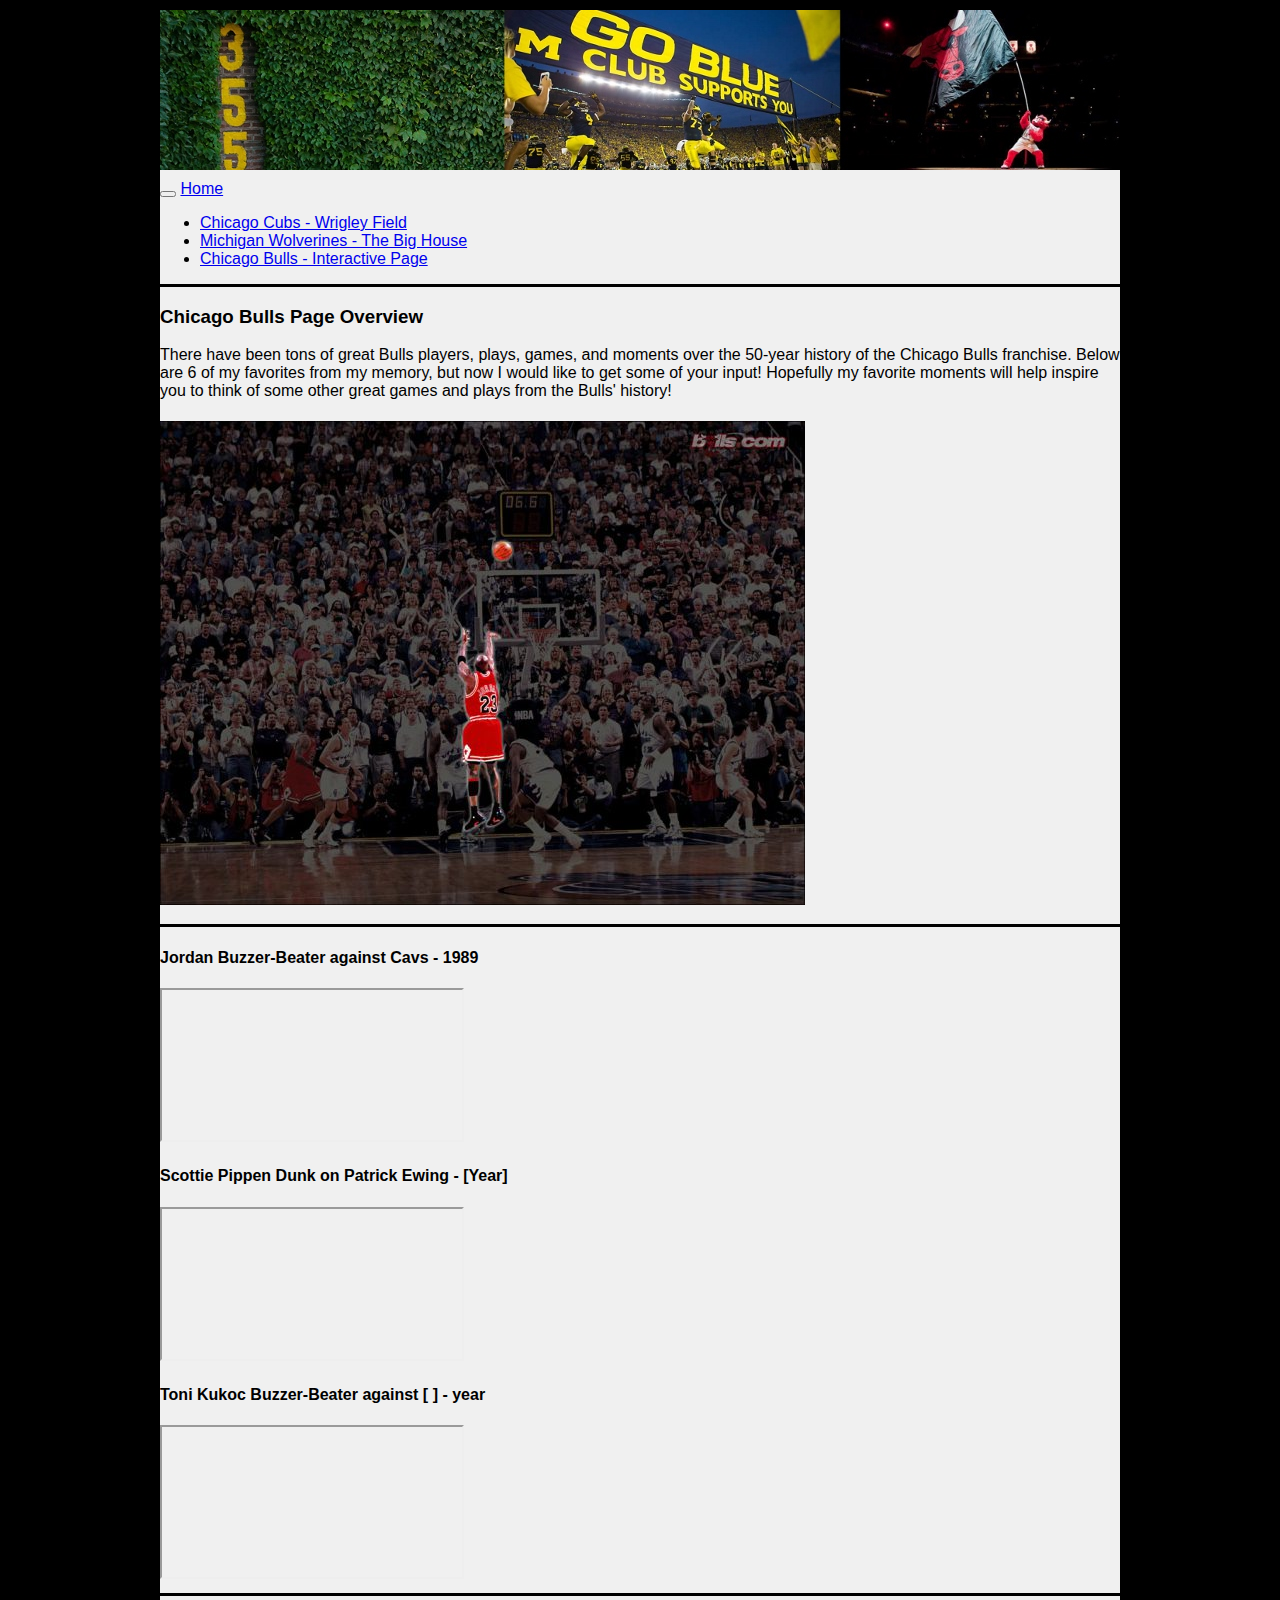
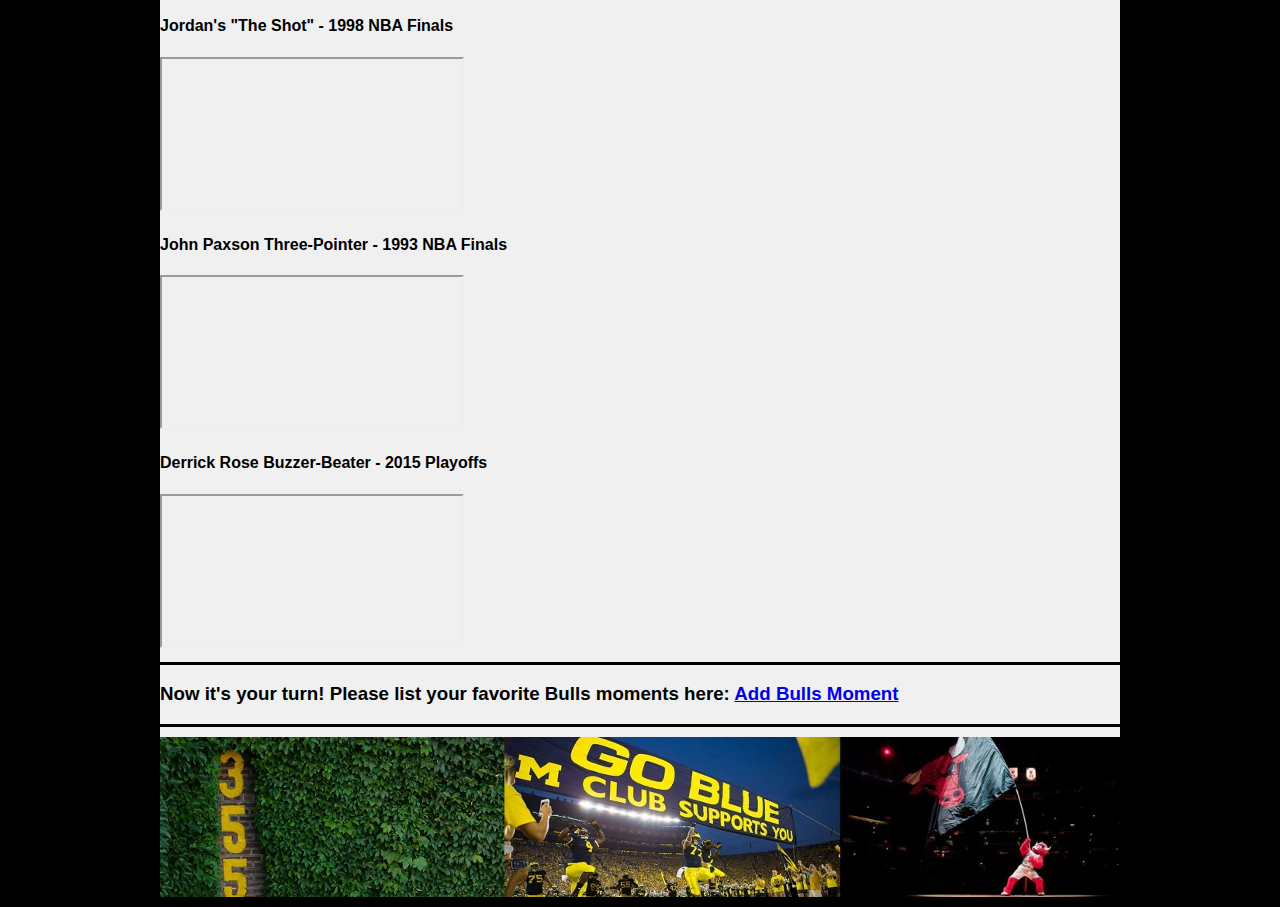
==== Bulls.html @ 9d89804b "Adding java script" ====
<!DOCTYPE html>
<html>
  <head>
    <meta charset="UTF-8">
    <!-- <meta name="viewport" content="width=device-width, initial-scale=1"> -->
    <title>Da Bulls</title>
    <script src="https://code.jquery.com/jquery-2.2.0.js" charset="utf-8"></script>
    <script src="bulls_moments.js" charset="utf-8"></script>
    <link rel="stylesheet" href="https://maxcdn.bootstrapcdn.com/bootstrap/3.3.6/css/bootstrap.min.css" integrity="sha384-1q8mTJOASx8j1Au+a5WDVnPi2lkFfwwEAa8hDDdjZlpLegxhjVME1fgjWPGmkzs7" crossorigin="anonymous">
    <link rel="stylesheet" type="text/css" href="stylesfinal.css">
  </head>

<body>
<div class="container-fluid">
    <div class="header">
    </div>

    <nav class="navbar navbar-inverse">
          <!-- Brand and toggle get grouped for better mobile display -->
      <div class="navbar-header">
        <button type="button" class="navbar-toggle collapsed" data-toggle="collapse" data-target="#bs-example-navbar-collapse-1" aria-expanded="false">
          <span class="icon-bar"></span>
          <span class="icon-bar"></span>
          <span class="icon-bar"></span>
        </button>
        <a class="navbar-brand" href="index.html">Home</a>
      </div>

      <div class="collapse navbar-collapse" id="bs-example-navbar-collapse-1">
        <ul class="nav navbar-nav">
        <li><a href="wrigley_field.html">Chicago Cubs - Wrigley Field</a></li>
        <li><a href="go_blue.html">Michigan Wolverines - The Big House</a></li>
        <li><a href="Bulls.html">Chicago Bulls - Interactive Page</a></li>
            </ul>
      </div><!-- /.navbar-collapse -->

  </nav>

  <div class="row">
     <div class="col-xs-12 col-md-8">
       <h3>Chicago Bulls Page Overview</h3>
       <p>
         There have been tons of great Bulls players, plays, games, and moments over the 50-year history of the Chicago Bulls franchise.  Below are 6 of my favorites from my memory, but now I would like to get some of your input!
         Hopefully my favorite moments will help inspire you to think of some other great games and plays from the Bulls' history!
       </p>
     </div>
     <div class="col-xs-6 col-md-4">
        <img src="Jordan-Jump-Shot.jpg">
     </div>
  </div>

<div class="row">
    <div class="col-sm-6 col-md-4">
    <h4>Jordan Buzzer-Beater against Cavs - 1989</h4>
    <div class="embed-responsive embed-responsive-16by9">
      <iframe class="embed-responsive-item" src="https://www.youtube.com/embed/9AOE9Gpv6Ho"></iframe>
    </div>
  </div>

    <div class="col-sm-6 col-md-4">
      <h4>Scottie Pippen Dunk on Patrick Ewing - [Year]</h4>
      <div class="embed-responsive embed-responsive-16by9">
        <iframe class="embed-responsive-item" src="https://www.youtube.com/embed/9AOE9Gpv6Ho"></iframe>
      </div>
    </div>

    <div class="col-sm-6 col-md-4">
      <h4>Toni Kukoc Buzzer-Beater against [ ] - year</h4>
      <div class="embed-responsive embed-responsive-16by9">
        <iframe class="embed-responsive-item" src="https://www.youtube.com/embed/9AOE9Gpv6Ho"></iframe>
      </div>
      </div>
  </div>

<div class = "row">
  <div class="col-sm-6 col-md-4">
    <h4>Jordan's "The Shot" - 1998 NBA Finals </h4>
    <div class="embed-responsive embed-responsive-16by9">
      <iframe class="embed-responsive-item" src="https://www.youtube.com/embed/9AOE9Gpv6Ho"></iframe>
    </div>
  </div>

    <div class="col-sm-6 col-md-4">
      <h4>John Paxson Three-Pointer - 1993 NBA Finals</h4>
      <div class="embed-responsive embed-responsive-16by9">
        <iframe class="embed-responsive-item" src="https://www.youtube.com/embed/9AOE9Gpv6Ho"></iframe>
      </div>
    </div>

    <div class="col-sm-6 col-md-4">
      <h4>Derrick Rose Buzzer-Beater - 2015 Playoffs</h4>
      <div class="embed-responsive embed-responsive-16by9">
        <iframe class="embed-responsive-item" src="https://www.youtube.com/embed/9AOE9Gpv6Ho"></iframe>
      </div>

      </div>
  </div>

  <div class="row">
  <div class="col-xs-12 col-md-12">
    <h3> Now it's your turn!  Please list your favorite Bulls moments here:
      <a class="btn btn-primary pull-right" href="#">Add Bulls Moment </a>
    </h3>
    <p> </p>
    <ol class="bulls-list">
    </ol>
</div>
</div>

  <div class="row">
  </div>
  <div class="footer">

  </div>
</div>
</body>
</html>
---- stylesfinal.css ----
body {
  font-family: "Helvetica", sans-serif;
  width: 960px;
  margin: 10px auto;
  background-color:black;
}

.container-fluid {
  background-color: #F0F0F0 ;
}


  img {
    max-width: 100%;
    max-height: 80%%;
    margin-top: 5px;
    margin-bottom: 5px;
    image float: right;
}

 img.hompage {
   max-width: 100%;
   max-height: 100%%;
   image float: center;
 }

.header {
  background-image: url("Banner2 (1024x172).jpg");
  padding:80px;
  margin-top: 10px;
  margin-bottom: 10px;


}
.footer {
  background-image: url("Banner2 (1024x172).jpg");
  padding:80px;
  margin-bottom: 10px;
  margin-top: 10px;
}

.row {
  border-top-style: solid;
  border-top-color: black;
  margin-top: 10px;

}

.thumbnail {
  margin: 0px;
  border-bottom: 0px;
}


.jumbotron {
  background-color:#0066CC;
  color: white;
  margin-top: 0px;
  margin-bottom: 10px;
}
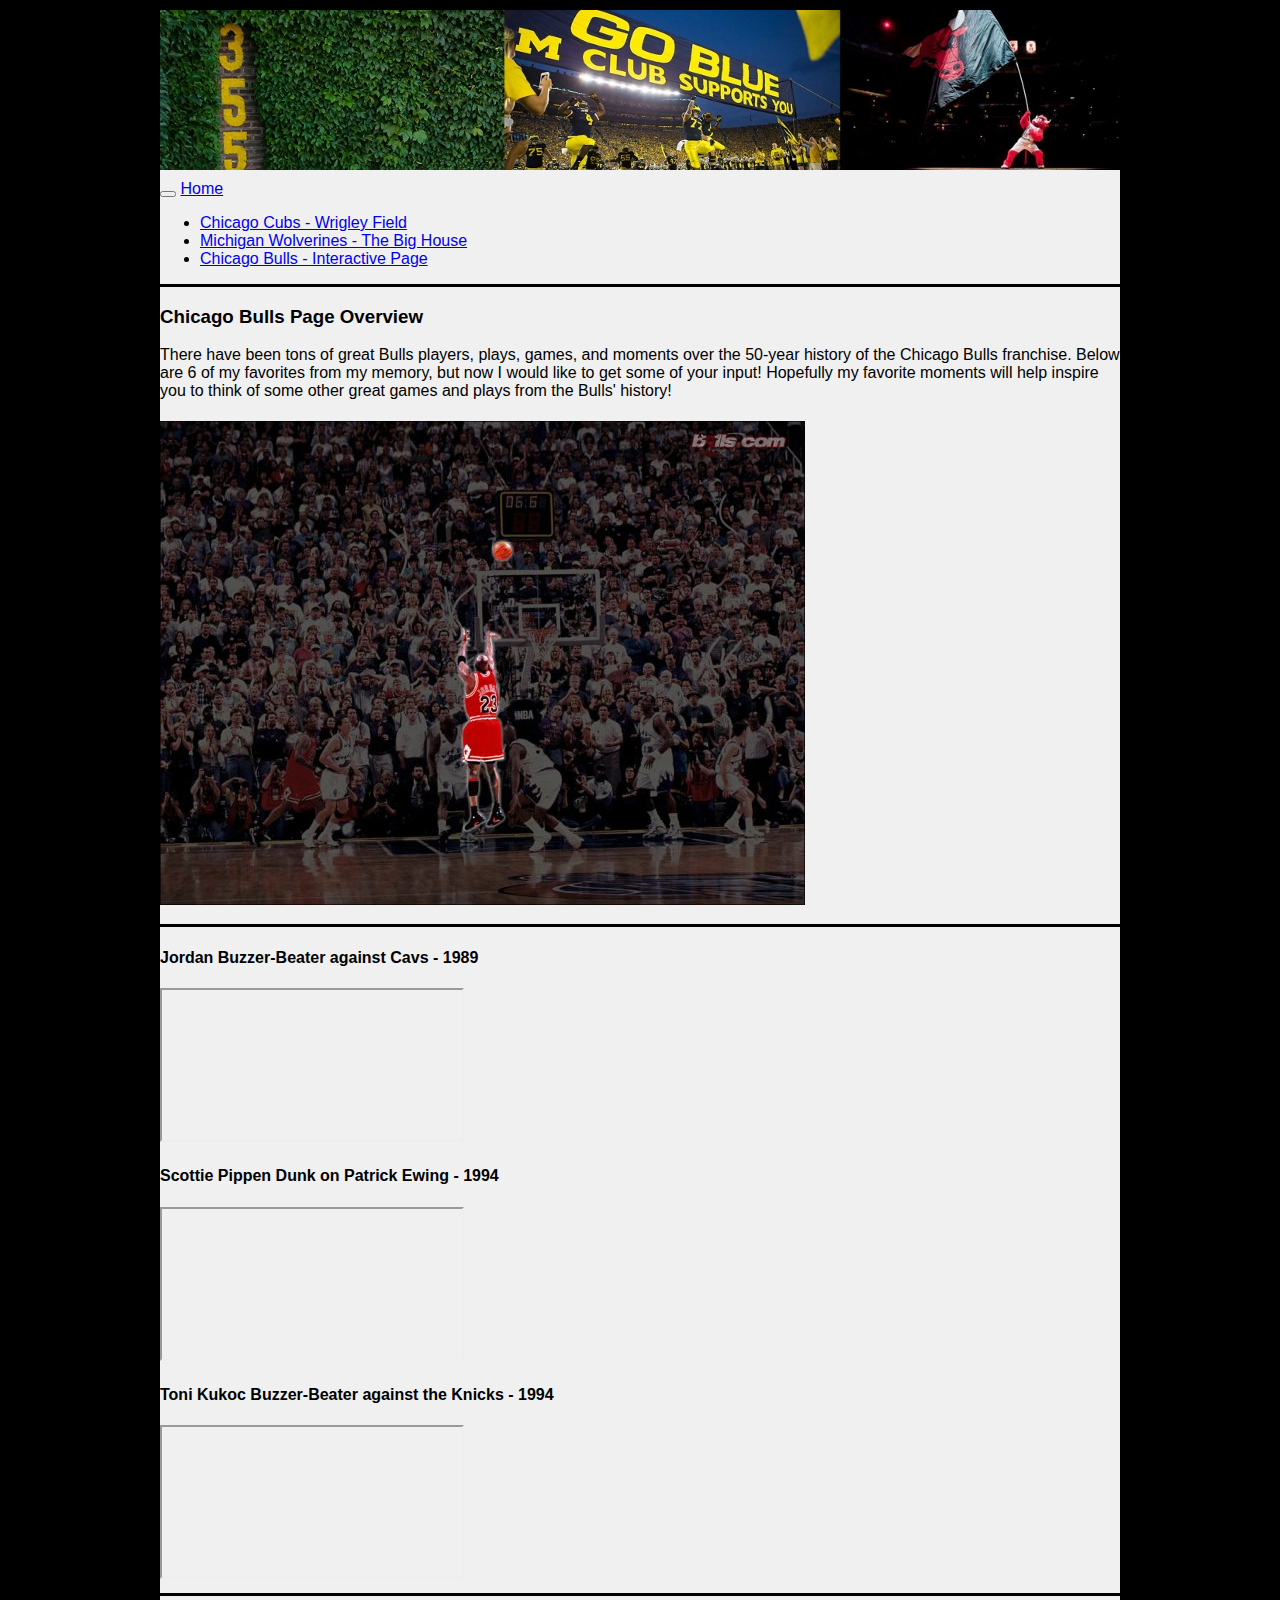
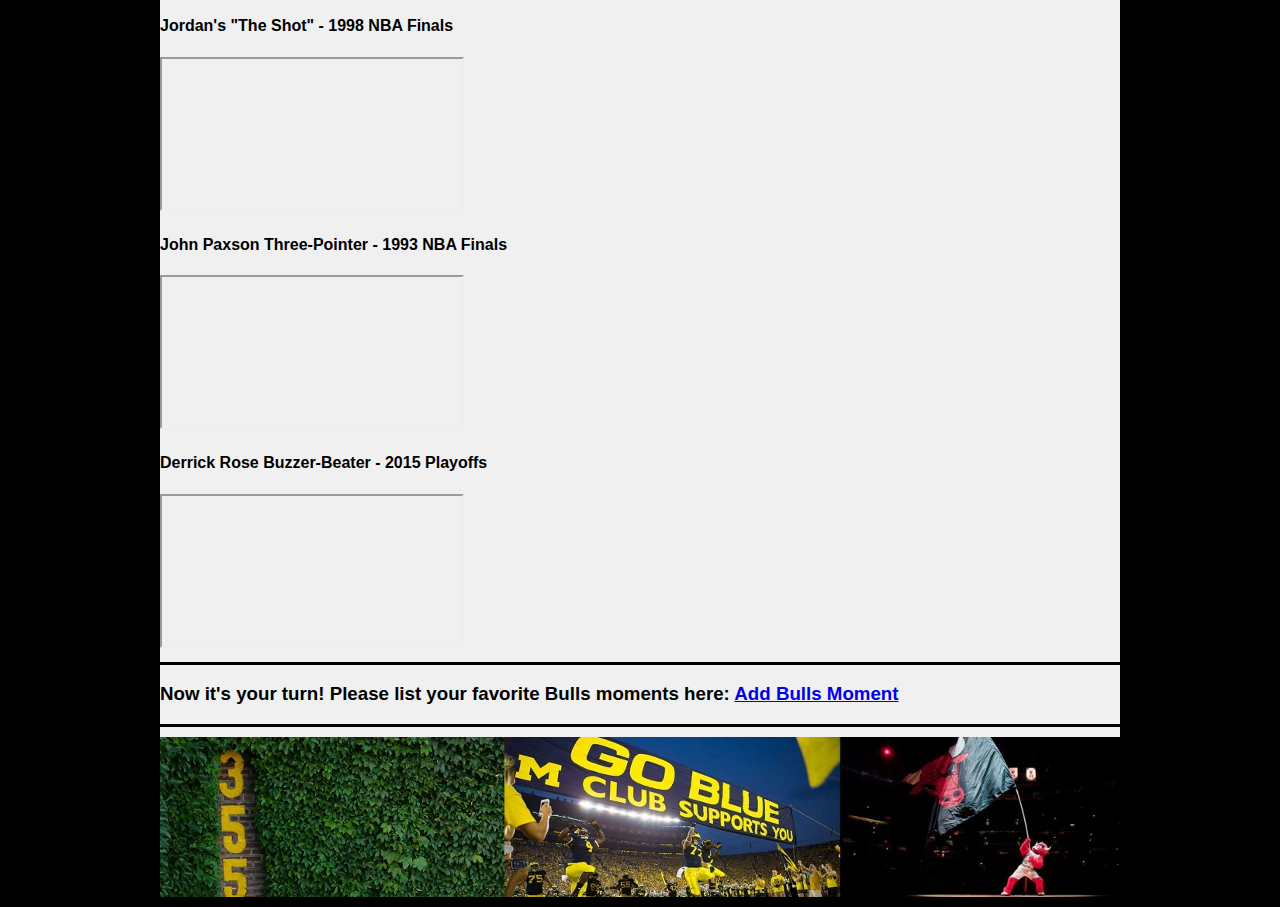
==== commit 6b436a95: "final adjustments" ====
--- a/Bulls.html
+++ b/Bulls.html
@@ -58,16 +58,16 @@
   </div>
 
     <div class="col-sm-6 col-md-4">
-      <h4>Scottie Pippen Dunk on Patrick Ewing - [Year]</h4>
+      <h4>Scottie Pippen Dunk on Patrick Ewing - 1994</h4>
       <div class="embed-responsive embed-responsive-16by9">
-        <iframe class="embed-responsive-item" src="https://www.youtube.com/embed/9AOE9Gpv6Ho"></iframe>
+        <iframe class="embed-responsive-item" src="https://www.youtube.com/embed/srl2Bwh6A3I"></iframe>
       </div>
     </div>
 
     <div class="col-sm-6 col-md-4">
-      <h4>Toni Kukoc Buzzer-Beater against [ ] - year</h4>
+      <h4>Toni Kukoc Buzzer-Beater against the Knicks - 1994</h4>
       <div class="embed-responsive embed-responsive-16by9">
-        <iframe class="embed-responsive-item" src="https://www.youtube.com/embed/9AOE9Gpv6Ho"></iframe>
+        <iframe class="embed-responsive-item" src="https://www.youtube.com/embed/8NSpgbPcxoU""></iframe>
       </div>
       </div>
   </div>
@@ -76,21 +76,21 @@
   <div class="col-sm-6 col-md-4">
     <h4>Jordan's "The Shot" - 1998 NBA Finals </h4>
     <div class="embed-responsive embed-responsive-16by9">
-      <iframe class="embed-responsive-item" src="https://www.youtube.com/embed/9AOE9Gpv6Ho"></iframe>
+      <iframe class="embed-responsive-item" src="https://www.youtube.com/embed/vdPQ3QxDZ1s"></iframe>
     </div>
   </div>
 
     <div class="col-sm-6 col-md-4">
       <h4>John Paxson Three-Pointer - 1993 NBA Finals</h4>
       <div class="embed-responsive embed-responsive-16by9">
-        <iframe class="embed-responsive-item" src="https://www.youtube.com/embed/9AOE9Gpv6Ho"></iframe>
+        <iframe class="embed-responsive-item" src="https://www.youtube.com/embed/GnAr4I3-Z48?t=1m14s"></iframe>
       </div>
     </div>
 
     <div class="col-sm-6 col-md-4">
       <h4>Derrick Rose Buzzer-Beater - 2015 Playoffs</h4>
       <div class="embed-responsive embed-responsive-16by9">
-        <iframe class="embed-responsive-item" src="https://www.youtube.com/embed/9AOE9Gpv6Ho"></iframe>
+        <iframe class="embed-responsive-item" src="https://www.youtube.com/embed/pAIqHc31FS8"></iframe>
       </div>
 
       </div>
